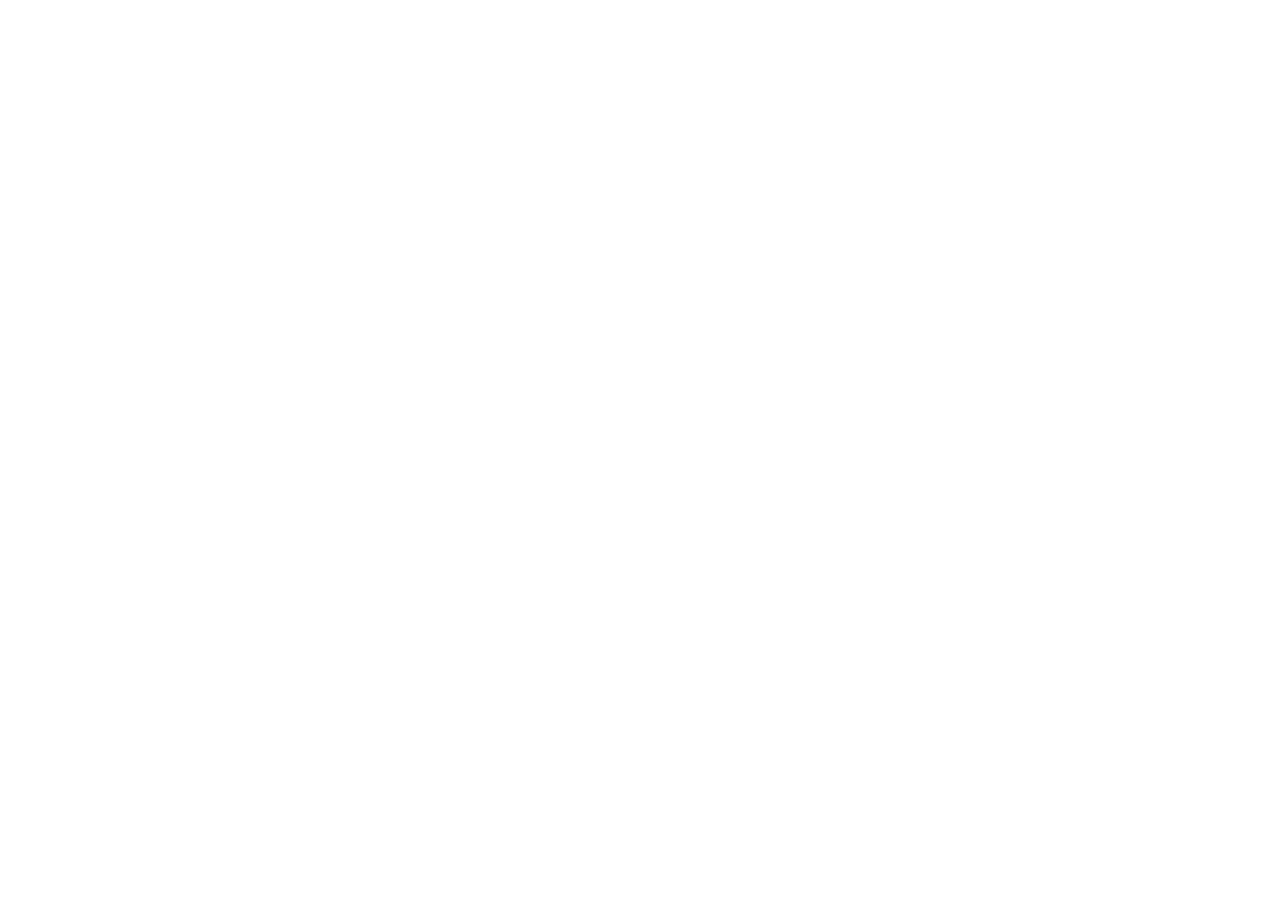
==== assets/index.html @ 59254488 "Create boilerplate HTML, add title and favicon." ====
<!DOCTYPE html>
<html lang="en">
<head>
    <meta charset="UTF-8">
    <meta http-equiv="X-UA-Compatible" content="IE=edge">
    <meta name="viewport" content="width=device-width, initial-scale=1.0">
    <!-- Title -->
    <title>Love Running</title>
    <!-- Favicon -->
    <link rel="apple-touch-icon" sizes="180x180" href="assets/favicon/apple-touch-icon.png">
    <link rel="icon" type="image/png" sizes="32x32" href="assets/favicon/favicon-32x32.png">
    <link rel="icon" type="image/png" sizes="16x16" href="assets/favicon/favicon-16x16.png">
</head>
<body>
    
</body>
</html>
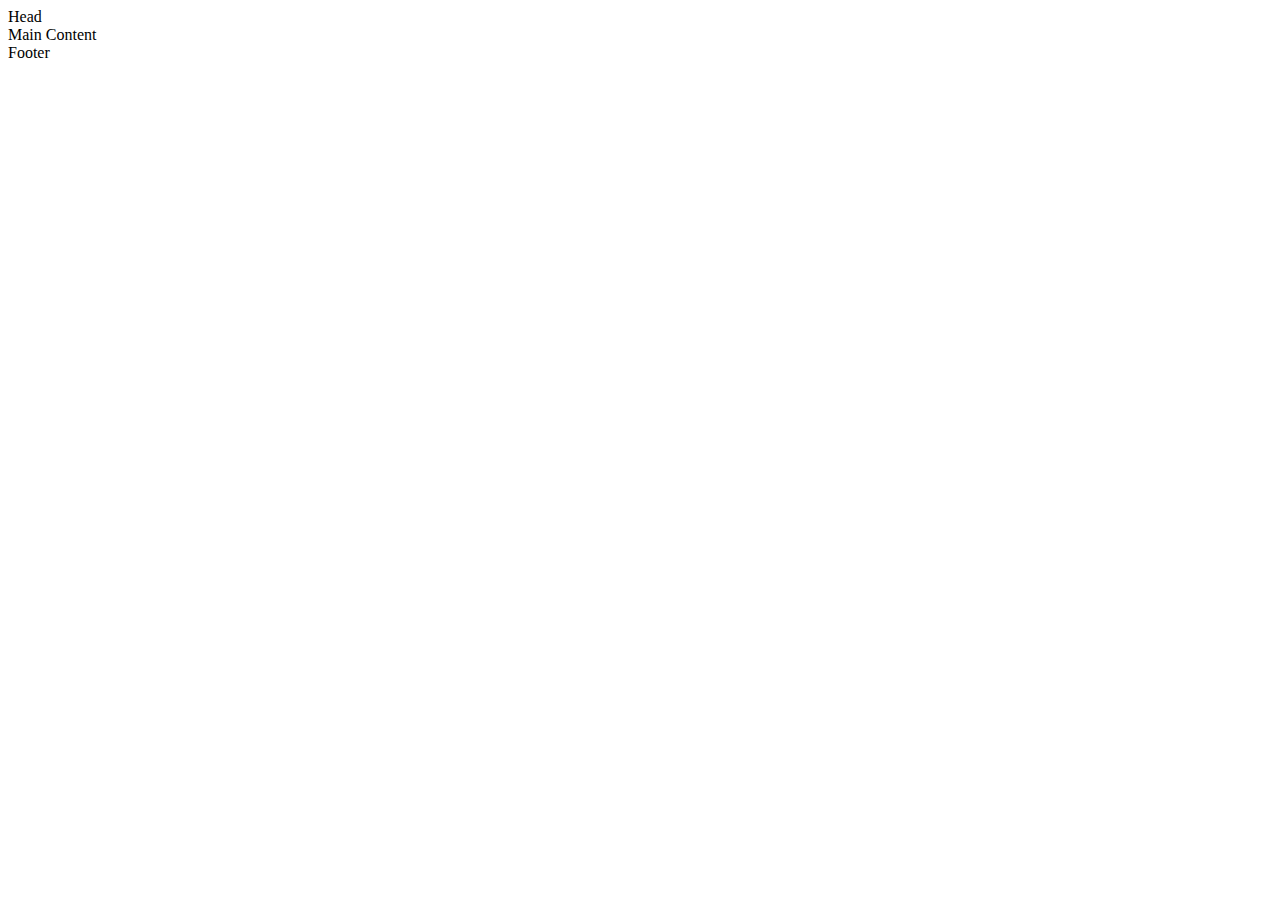
==== commit c8e5fb34: "Created general page structure." ====
--- a/assets/index.html
+++ b/assets/index.html
@@ -1,17 +1,47 @@
 <!DOCTYPE html>
 <html lang="en">
-<head>
-    <meta charset="UTF-8">
-    <meta http-equiv="X-UA-Compatible" content="IE=edge">
-    <meta name="viewport" content="width=device-width, initial-scale=1.0">
+  <head>
+    <meta charset="UTF-8" />
+    <meta http-equiv="X-UA-Compatible" content="IE=edge" />
+    <meta name="viewport" content="width=device-width, initial-scale=1.0" />
+    <!-- Meta tags for search engines -->
+    <meta
+      name="description"
+      content="Love Running. Club for runners in Dublin, Ireland. Urban running, trail running. Dublin docklands and Phoenix Park."
+    />
+    <meta
+      name="keywords"
+      content="love running, runners, running club, run, Ireland, Dublin, sport, exercise"
+    />
     <!-- Title -->
     <title>Love Running</title>
     <!-- Favicon -->
-    <link rel="apple-touch-icon" sizes="180x180" href="assets/favicon/apple-touch-icon.png">
-    <link rel="icon" type="image/png" sizes="32x32" href="assets/favicon/favicon-32x32.png">
-    <link rel="icon" type="image/png" sizes="16x16" href="assets/favicon/favicon-16x16.png">
-</head>
-<body>
-    
-</body>
-</html>+    <link
+      rel="apple-touch-icon"
+      sizes="180x180"
+      href="assets/favicon/apple-touch-icon.png"
+    />
+    <link
+      rel="icon"
+      type="image/png"
+      sizes="32x32"
+      href="assets/favicon/favicon-32x32.png"
+    />
+    <link
+      rel="icon"
+      type="image/png"
+      sizes="16x16"
+      href="assets/favicon/favicon-16x16.png"
+    />
+  </head>
+  <body>
+    <!-- Title of webpage -->
+    <header>Head</header>
+
+    <!-- Main information -->
+    <main>Main Content</main>
+
+    <!-- Contact information and social media links -->
+    <footer>Footer</footer>
+  </body>
+</html>
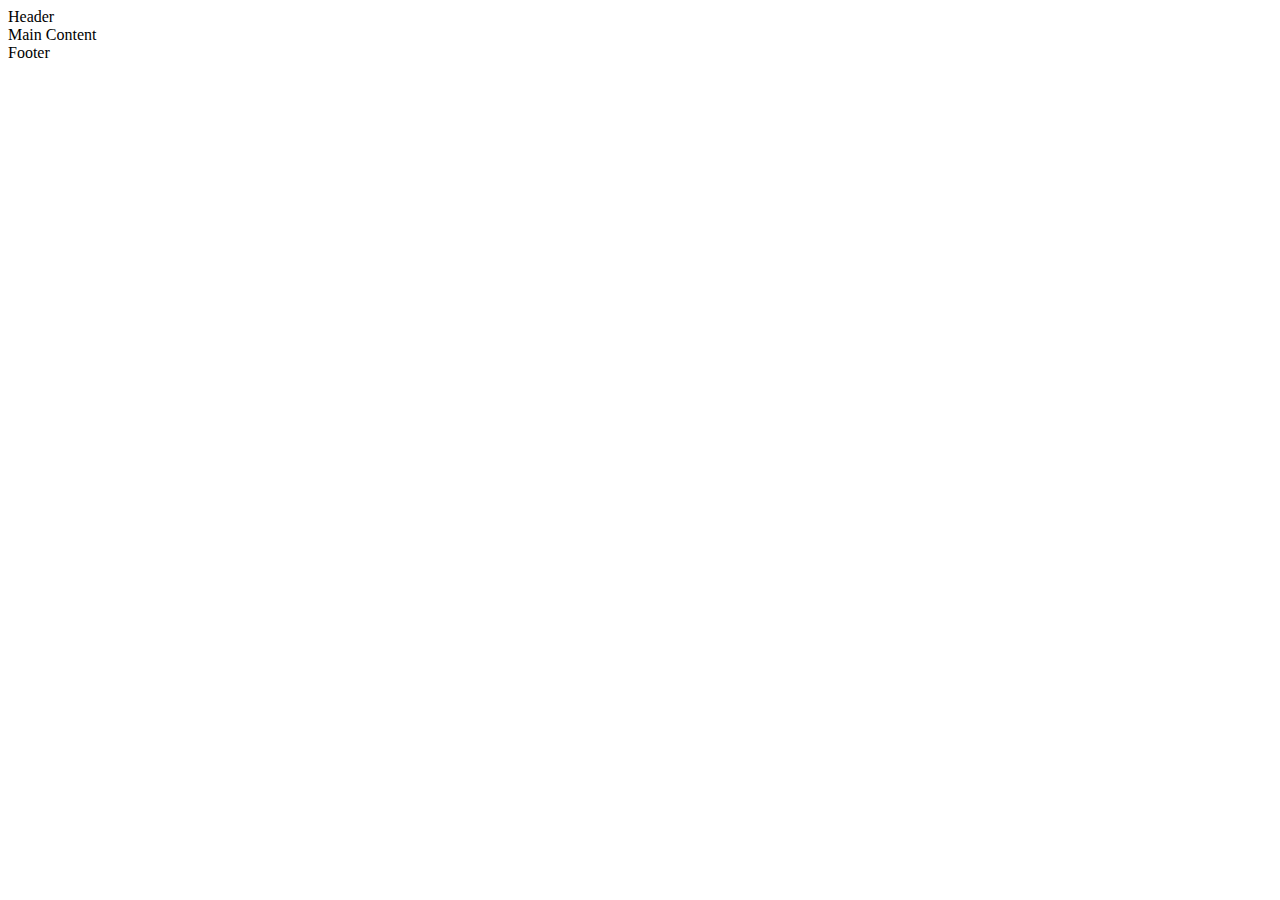
==== commit d5791601: "Added stylesheet with starter styles" ====
--- a/assets/index.html
+++ b/assets/index.html
@@ -1,8 +1,9 @@
 <!DOCTYPE html>
 <html lang="en">
+
   <head>
-    <meta charset="UTF-8" />
-    <meta http-equiv="X-UA-Compatible" content="IE=edge" />
+    <meta charset="UTF-8">
+    <meta http-equiv="X-UA-Compatible" content="IE=edge">
     <meta name="viewport" content="width=device-width, initial-scale=1.0" />
     <!-- Meta tags for search engines -->
     <meta
@@ -16,27 +17,16 @@
     <!-- Title -->
     <title>Love Running</title>
     <!-- Favicon -->
-    <link
-      rel="apple-touch-icon"
-      sizes="180x180"
-      href="assets/favicon/apple-touch-icon.png"
-    />
-    <link
-      rel="icon"
-      type="image/png"
-      sizes="32x32"
-      href="assets/favicon/favicon-32x32.png"
-    />
-    <link
-      rel="icon"
-      type="image/png"
-      sizes="16x16"
-      href="assets/favicon/favicon-16x16.png"
-    />
+    <link rel="apple-touch-icon" sizes="180x180" href="assets/favicon/apple-touch-icon.png"/>
+    <link rel="icon" type="image/png" sizes="32x32" href="assets/favicon/favicon-32x32.png"/>
+    <link rel="icon" type="image/png" sizes="16x16" href="assets/favicon/favicon-16x16.png"/>
+    <!-- Stylesheet -->
+    <link rel="assets/css/style" href=".css">
+
   </head>
   <body>
     <!-- Title of webpage -->
-    <header>Head</header>
+    <header>Header</header>
 
     <!-- Main information -->
     <main>Main Content</main>
